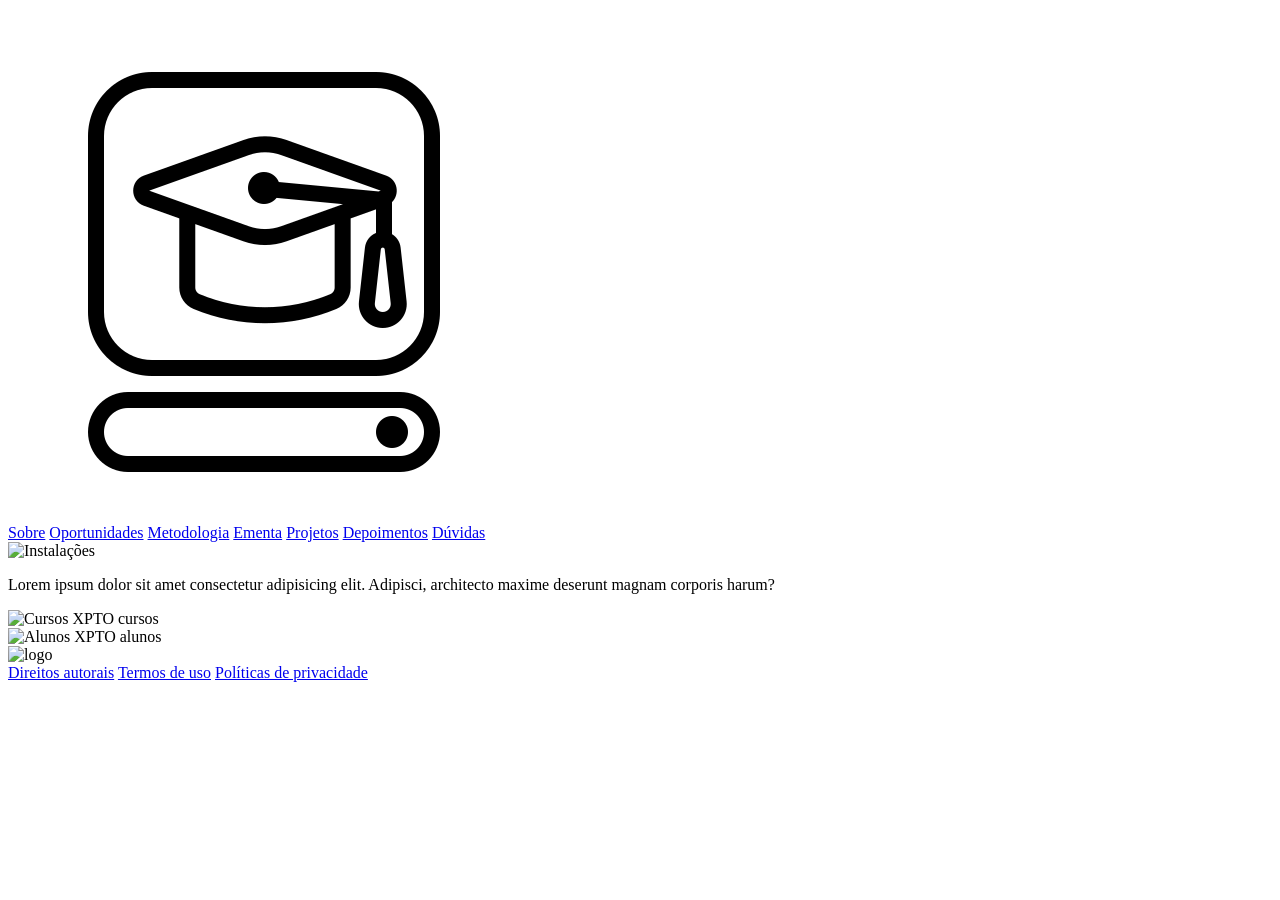
==== [M2S02] Semana 02/index.html @ 55e958c4 "Commit dos exercícios" ====
<!DOCTYPE html>
<html lang="en">

<head>
    <meta charset="UTF-8">
    <meta http-equiv="X-UA-Compatible" content="IE=edge">
    <meta name="viewport" content="width=device-width, initial-scale=1.0">
    <title>E-learning</title>
    <link rel="stylesheet" href="style.css">
</head>

<body>
    <header>
        <img id="logo" src="imgs/e-learning.png" alt="logo">
        <nav id="header">
            <a href="#">Sobre</a>
            <a href="#">Oportunidades</a>
            <a href="#">Metodologia</a>
            <a href="#">Ementa</a>
            <a href="#">Projetos</a>
            <a href="#">Depoimentos</a>
            <a href="#">Dúvidas</a>
        </nav>
    </header>
    <main>
        <section id="sobre">
            <div class="instalacoes">
                <div class="image">
                    <img class="instalacoes-image"
                        src="https://www.pontaladministradora.com.br/img/450x327.jpg" alt="Instalações">
                    <p>
                        Lorem ipsum dolor sit amet consectetur adipisicing elit. Adipisci, architecto maxime deserunt
                        magnam corporis harum?
                    </p>
                </div>
            </div>
            <div class="quantidades">
                <div class="image">
                    <img id="deCima"
                        src="https://www.pontaladministradora.com.br/img/450x327.jpg" alt="Cursos">
                    <span>XPTO cursos</span>
                </div>
                <div class="image">
                    <img class="quantidades-image"
                        src="https://www.pontaladministradora.com.br/img/450x327.jpg" alt="Alunos">
                    <span id="deBaixo">XPTO alunos</span>
                </div>
            </div>
        </section>
        <!-- Rest of the sections remain unchanged -->
    </main>
    <footer>
        <img id="logofooter" src="" alt="logo">
        <nav id="footer">
            <a href="#">Direitos autorais</a>
            <a href="#">Termos de uso</a>
            <a id="politica" href="#">Políticas de privacidade</a>
        </nav>
    </footer>
</body>

</html>
---- [M2S02] Semana 02/style.css ----
#viddescricao {
    display: flex;
    flex-direction: column;
    gap:5px;
    padding-top: 5px;
}

.curso {
    text-decoration: underline;
}

#duvidas {
    display: flex;
    flex-wrap: nowrap;
    flex-direction: row;
    justify-content: center;
    align-items: center;
    margin: 20px;
    padding: 20px;
    background-color: antiquewhite;
    border-radius: 10px;
}

#form {
    display: flex;
    flex-direction: column;
    background-color: rgb(251, 228, 197);
    justify-content: center;
    align-items: center;
    text-align: center;
    padding: 20px;
    margin: 5px;
    border-radius: 10px;
    width: 50vw;
}

#recuo {
    margin-left: -2px;
}

#nome, #email {
    margin-left: 5px;
}

#telefone {
    margin-right: 30px;

}

p > label, input {
    margin-right: 10px;
}

#pduvida {
    margin-right: 50px;
}

button {
    background: antiquewhite;
    color: rgb(131, 120, 53);
    border: 2px solid;
    border-radius: 3px;
    padding: 0.5em 1em;
    font-size: 1em;
    transition: color 0.25s, border-color 0.25s, box-shadow 0.25s, transform 0.25s;
}

button:hover {
    background-color: rgb(251, 228, 197);
    color: #ffa260;
    border-color: #ffa260;
    box-shadow: 0 0.5em 0.5em -0.4em rgb(131, 120, 53);
    transform: translateY(-0.25em);
    cursor: pointer;
}
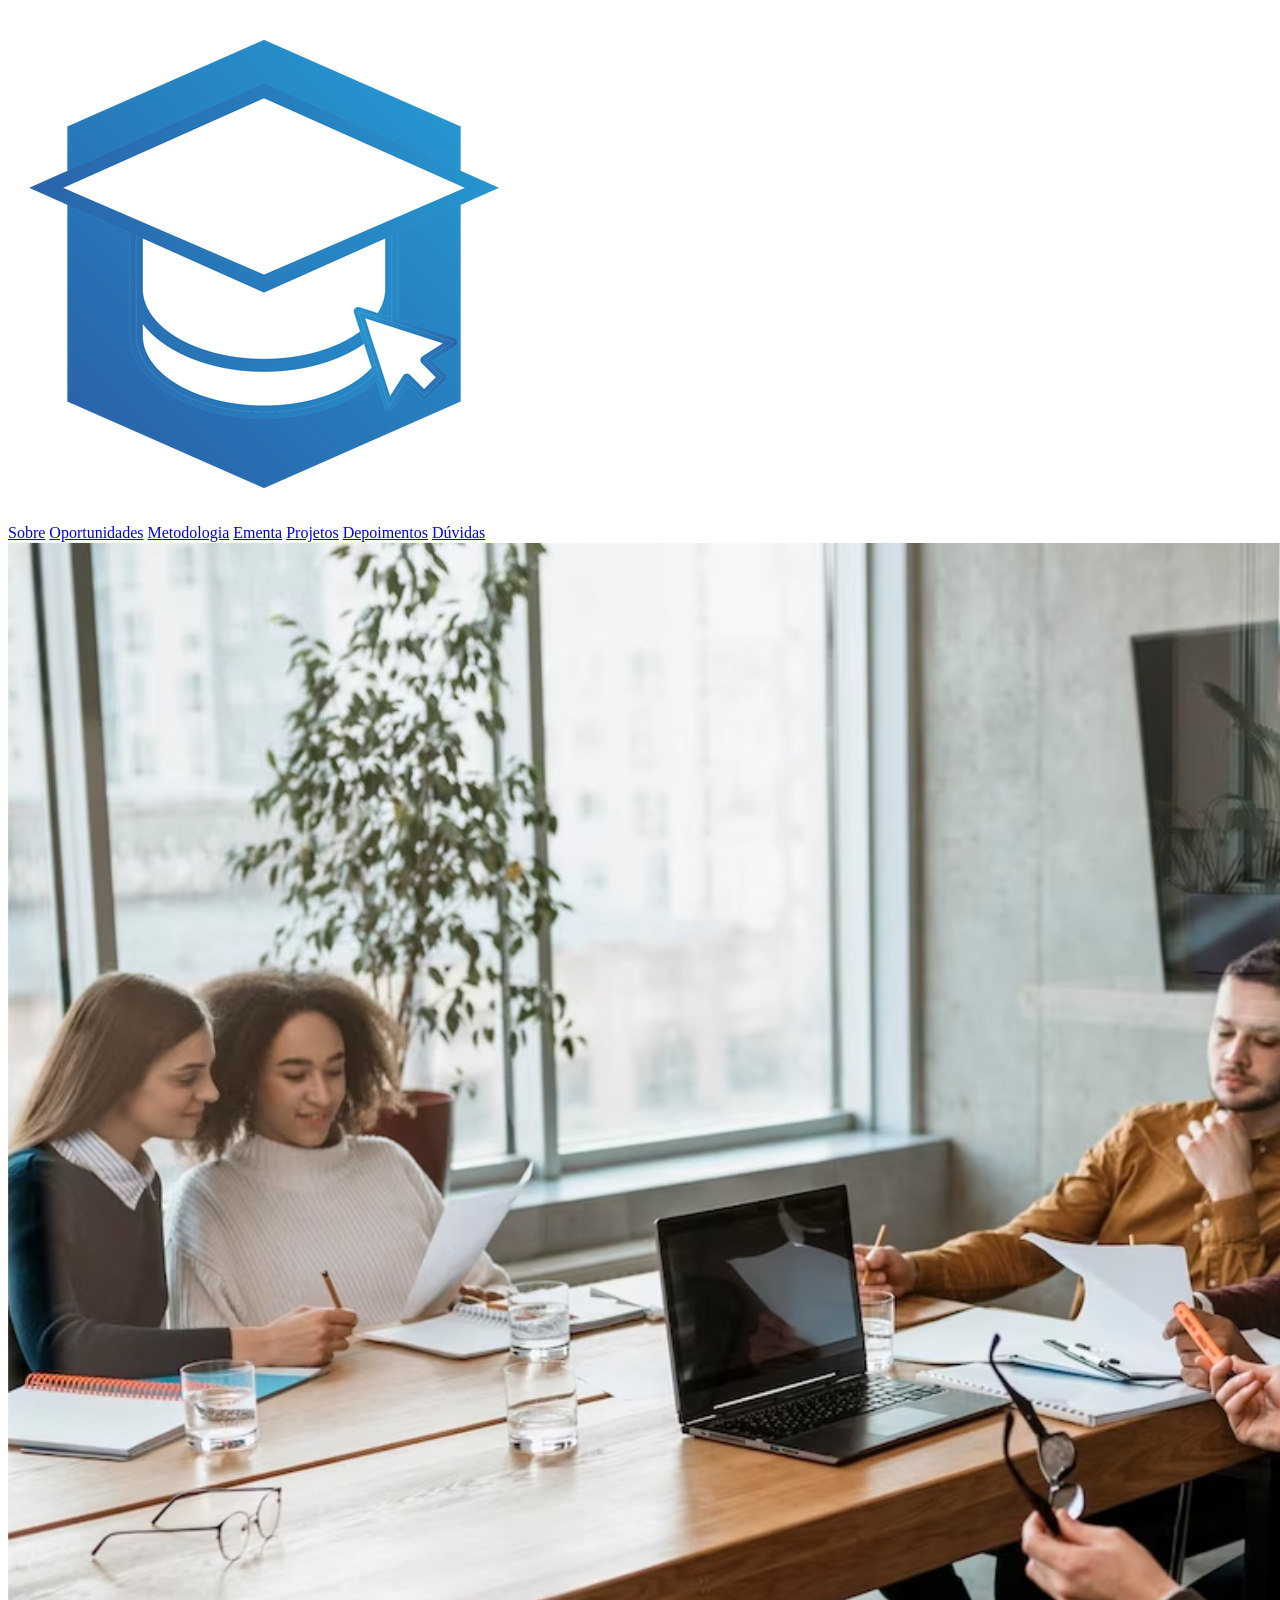
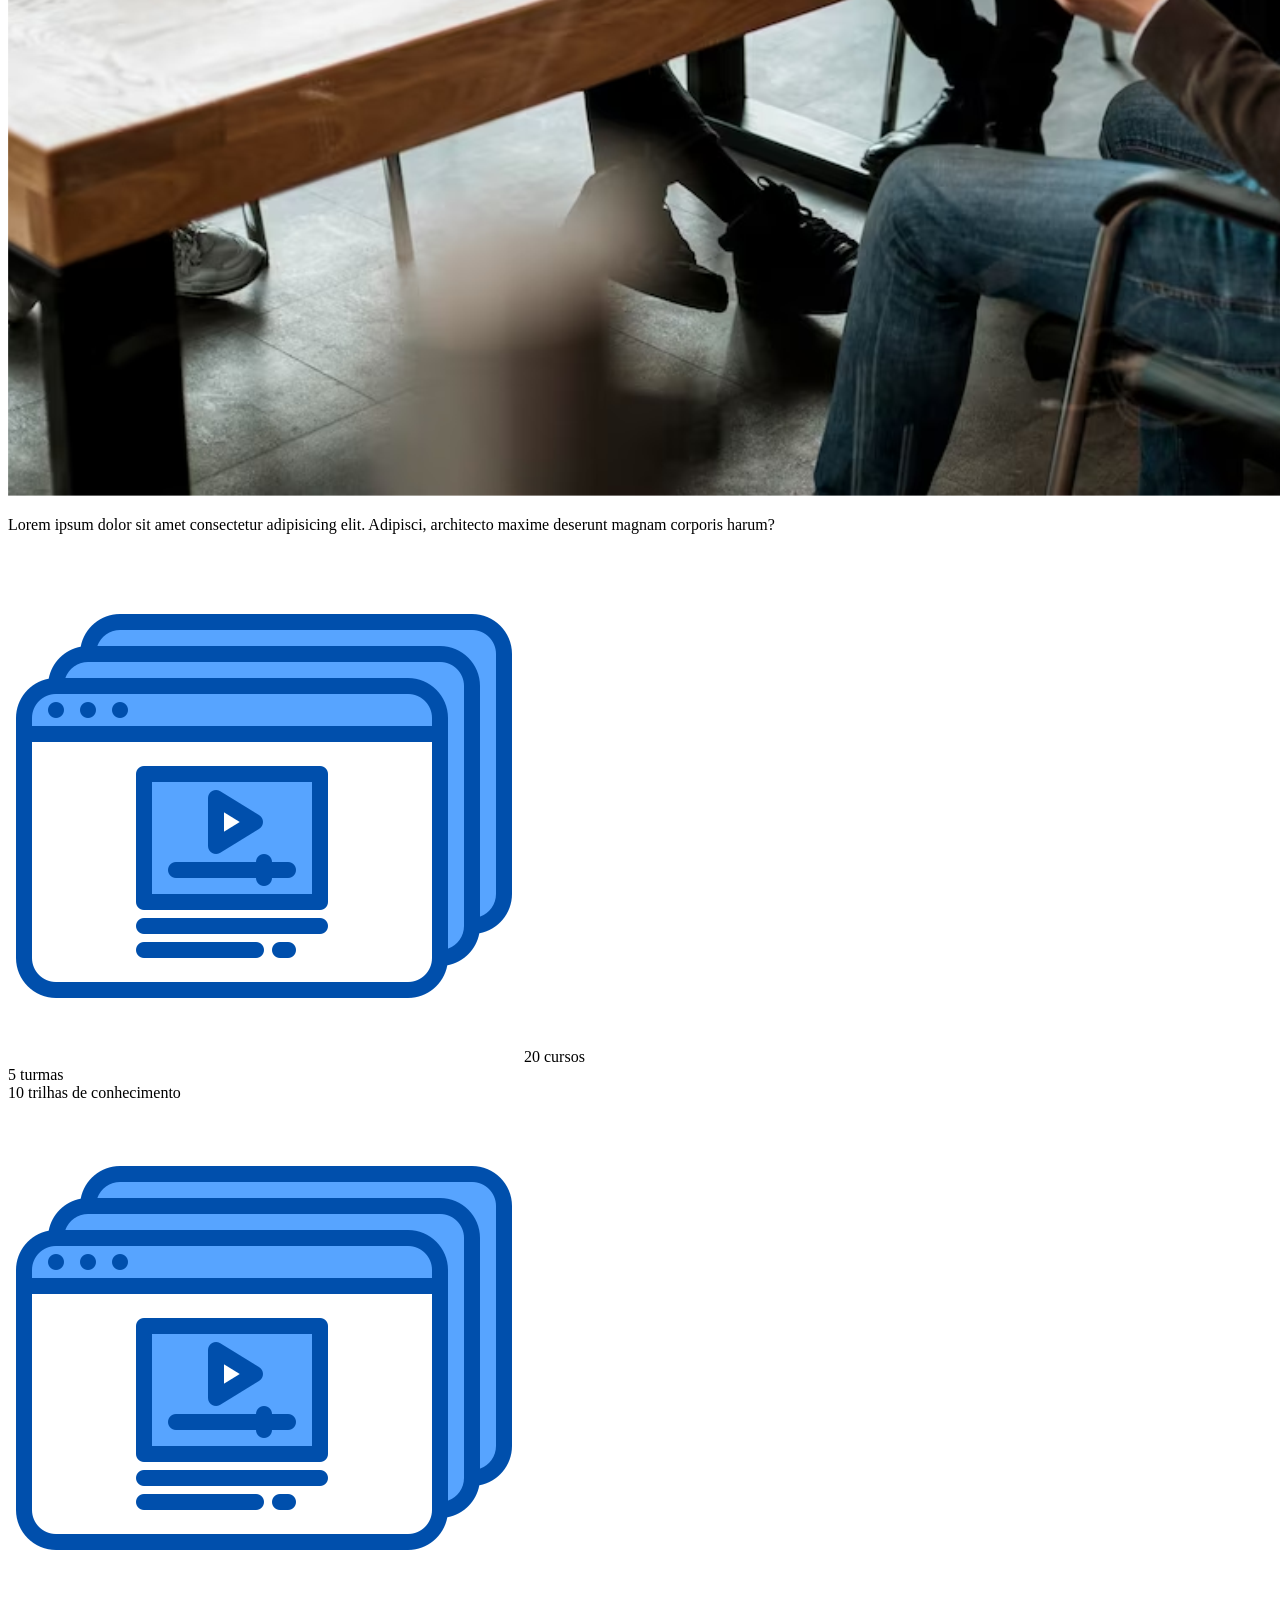
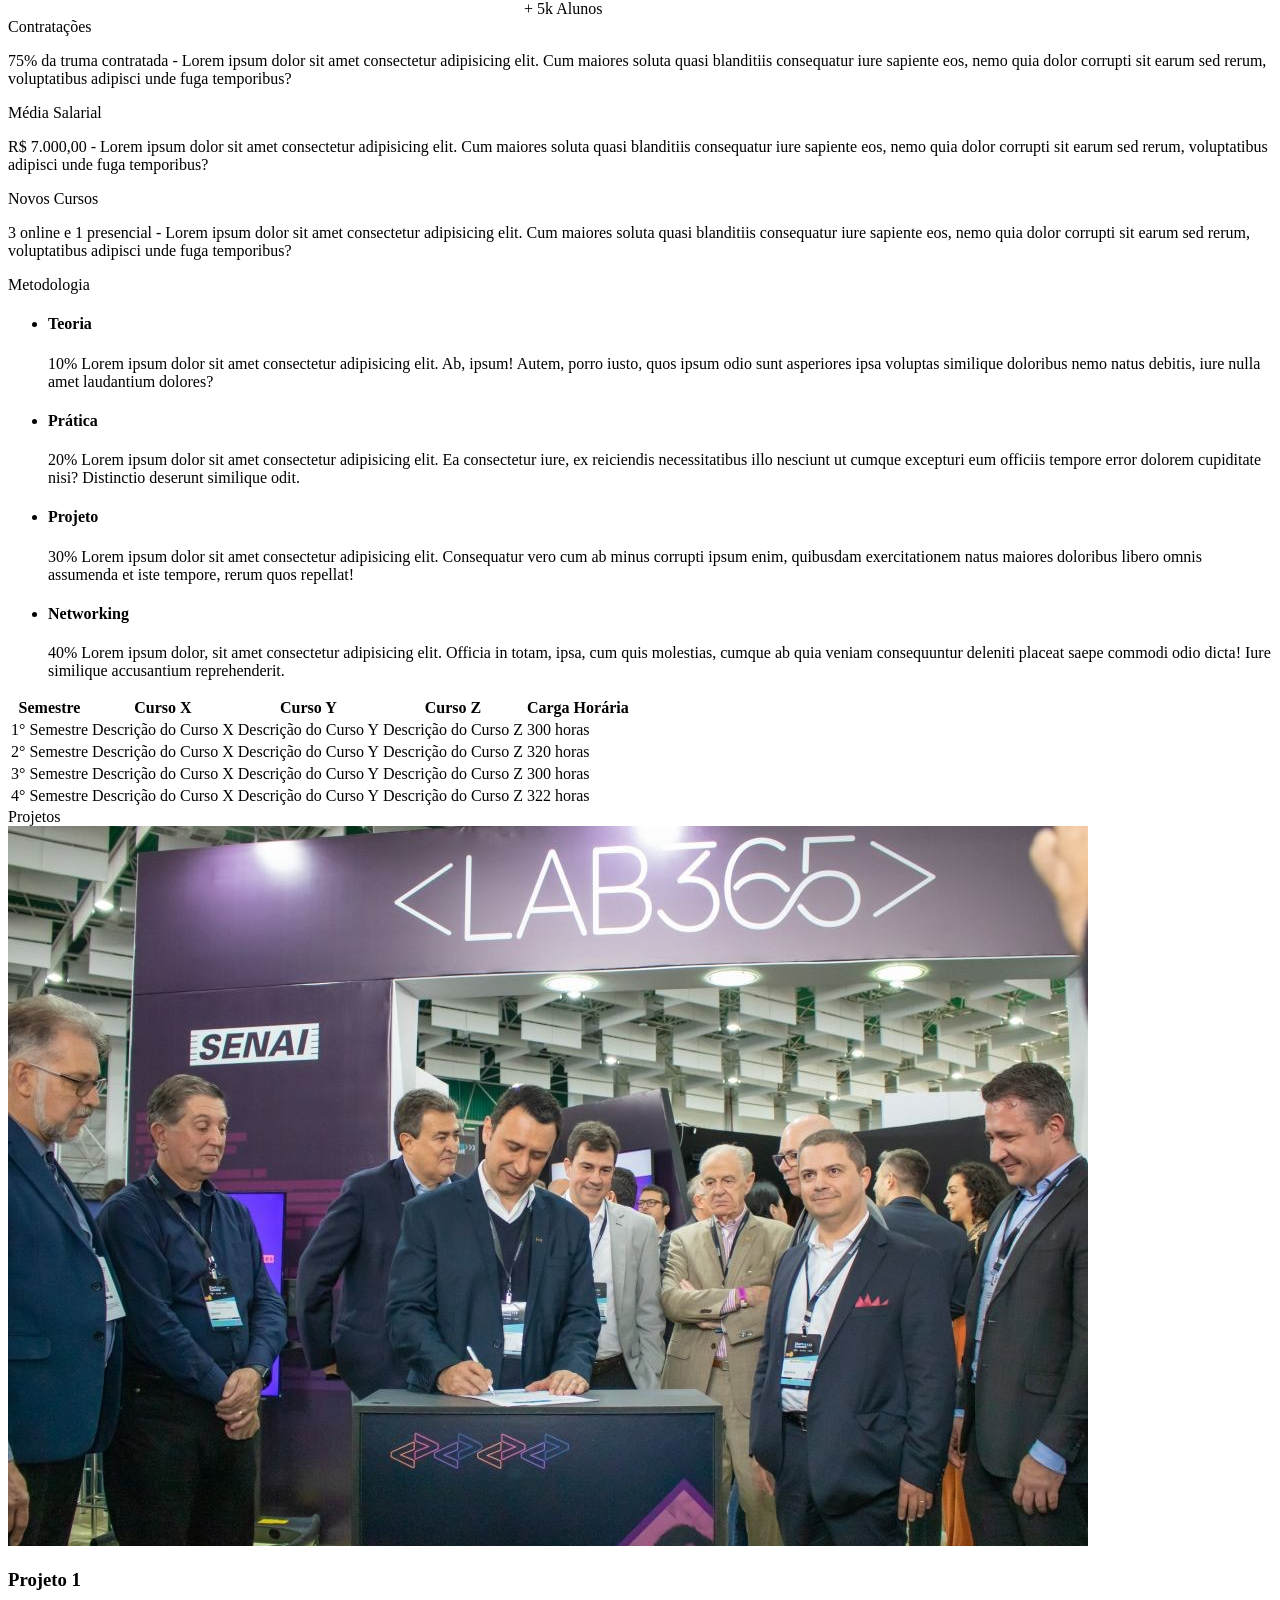
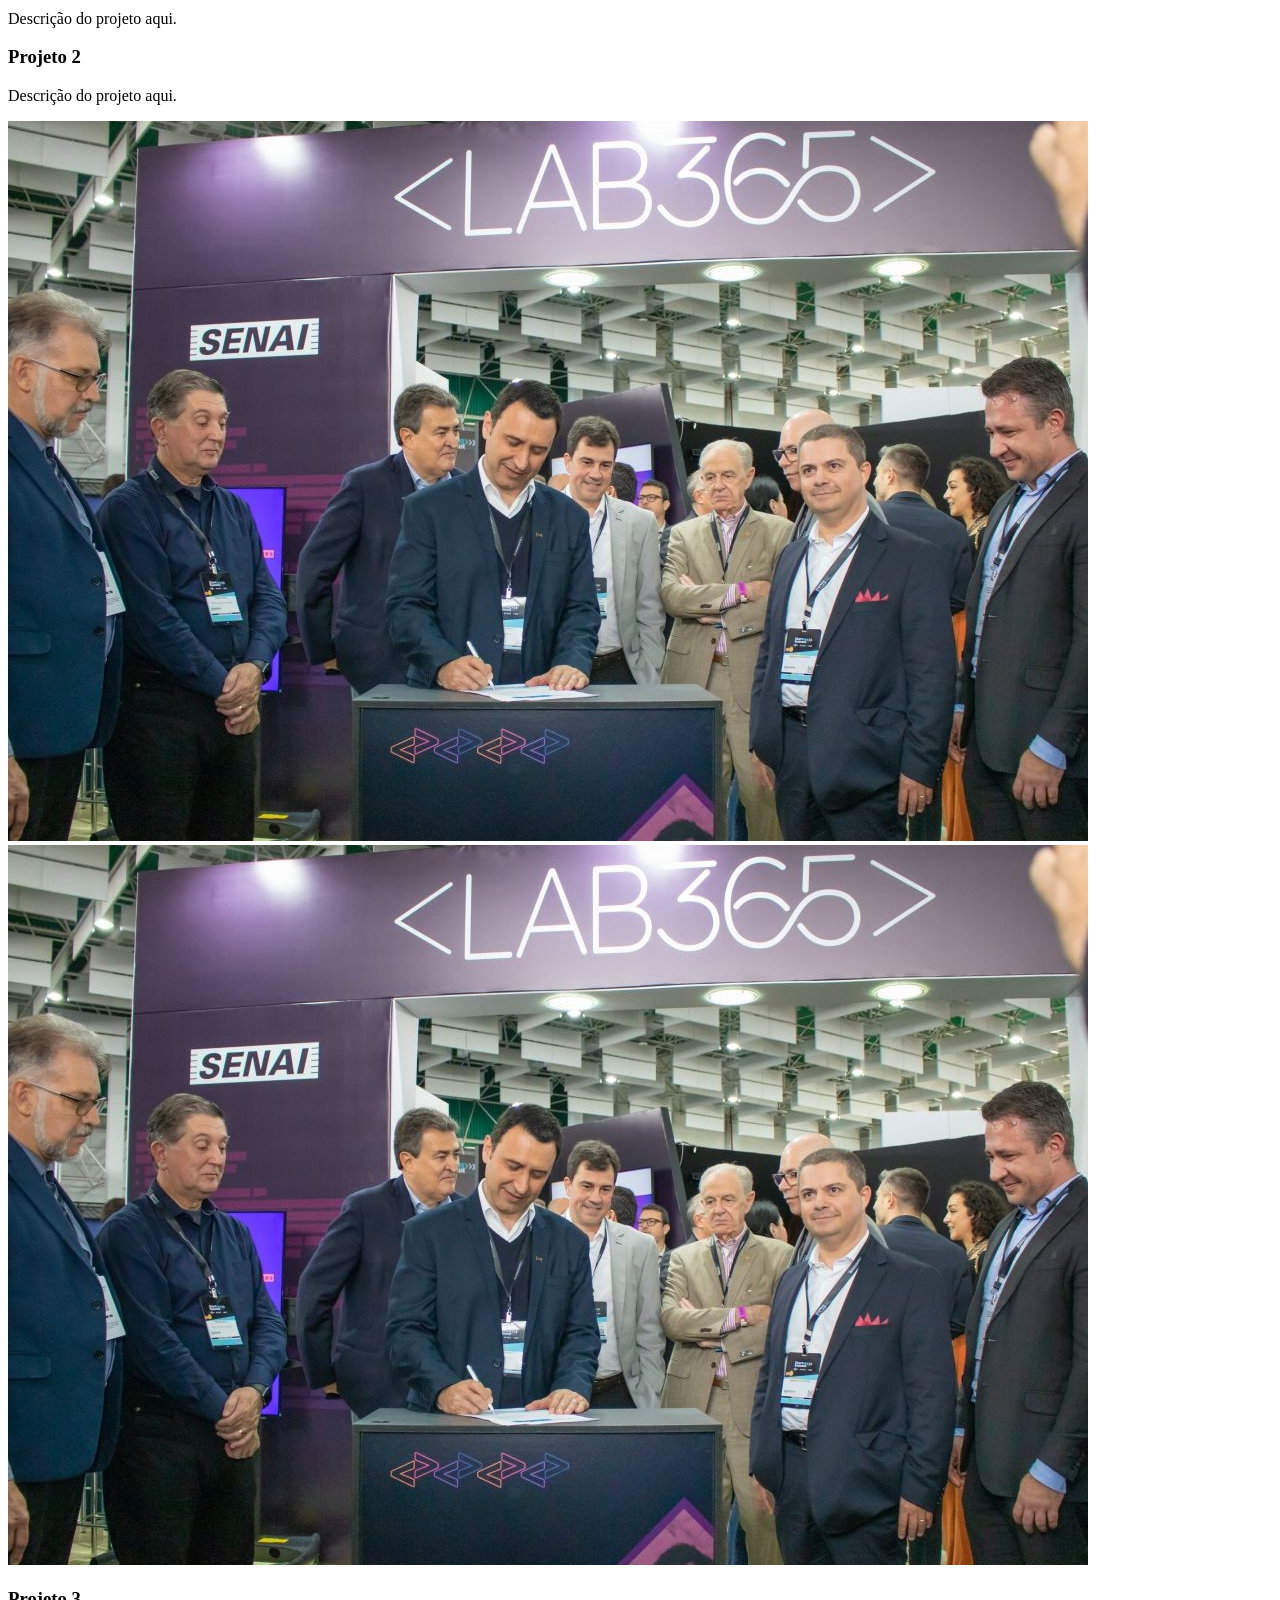
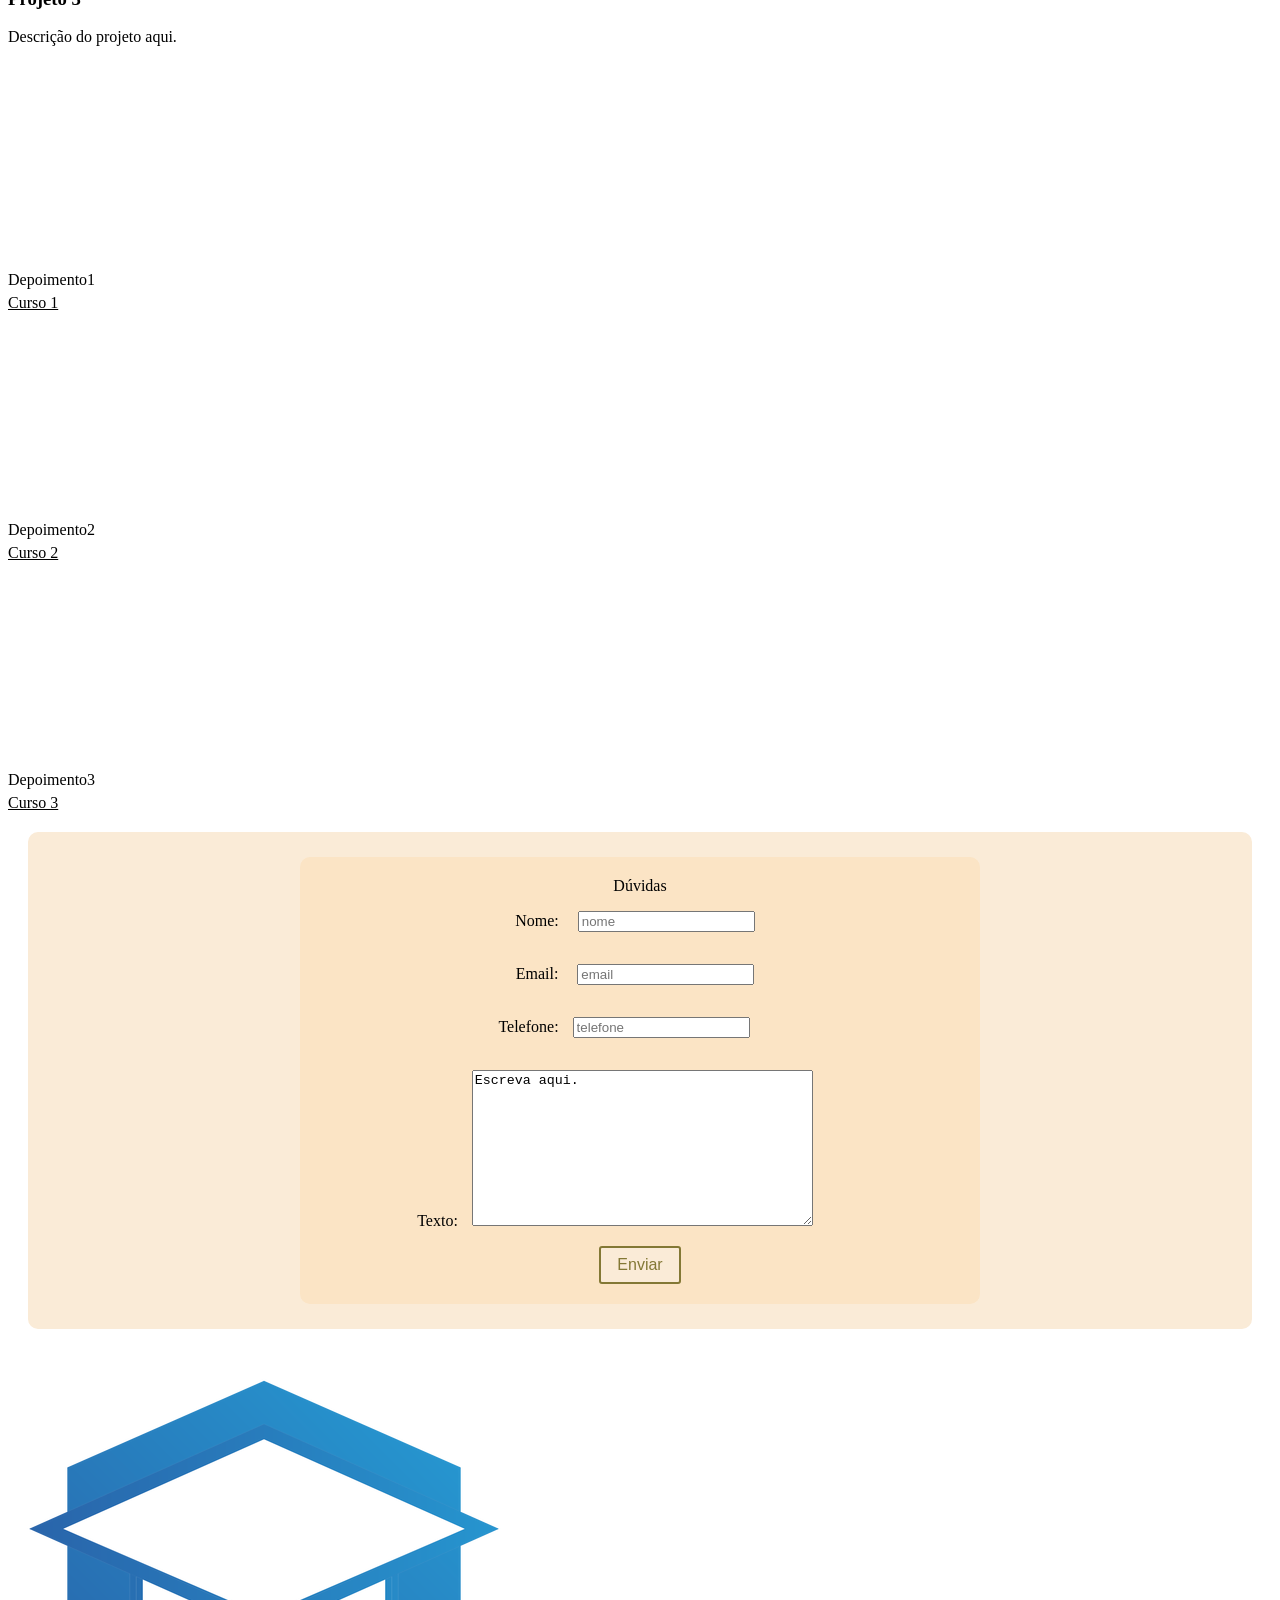
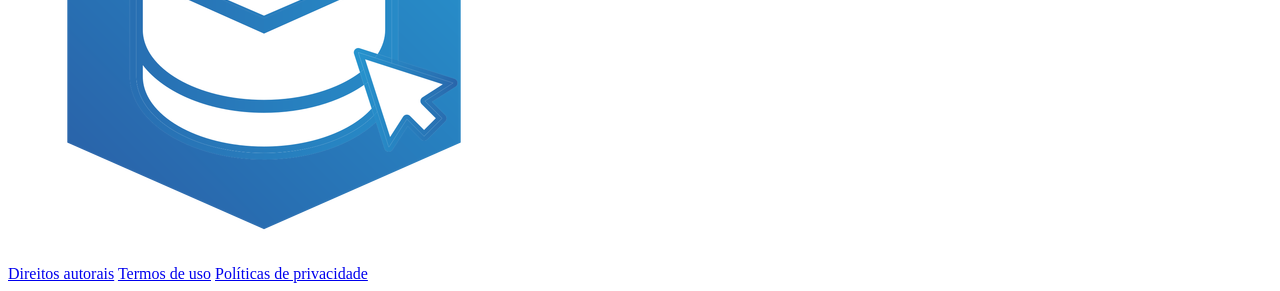
==== commit e8dc7bd4: "Update index.html" ====
--- a/[M2S02] Semana 02/index.html
+++ b/[M2S02] Semana 02/index.html
@@ -1,17 +1,15 @@
 <!DOCTYPE html>
 <html lang="en">
-
 <head>
     <meta charset="UTF-8">
     <meta http-equiv="X-UA-Compatible" content="IE=edge">
     <meta name="viewport" content="width=device-width, initial-scale=1.0">
-    <title>E-learning</title>
+    <title>cursos</title>
     <link rel="stylesheet" href="style.css">
 </head>
-
 <body>
     <header>
-        <img id="logo" src="imgs/e-learning.png" alt="logo">
+        <img id="logo" src="imgs/logo.png" alt="logo">
         <nav id="header">
             <a href="#">Sobre</a>
             <a href="#">Oportunidades</a>
@@ -26,31 +24,201 @@
         <section id="sobre">
             <div class="instalacoes">
                 <div class="image">
-                    <img class="instalacoes-image"
-                        src="https://www.pontaladministradora.com.br/img/450x327.jpg" alt="Instalações">
+                <img class="instalacoes-image" src="imgs/Semtítulo-3.png">
+                <p>
+                    Lorem ipsum dolor sit amet consectetur adipisicing elit. Adipisci, architecto maxime deserunt magnam corporis harum? 
+                </p>
+              </div> 
+            </div>
+            <div class="quantidades">
+              <div class="image">
+                <img id="imagem1" class="quantidades-image" src="imgs/2468189.png">
+                <span>20 cursos <br> 5 turmas <br> 10 trilhas de conhecimento</span>
+              </div>
+              <div class="image">
+                <img class="quantidades-image" src="imgs/2468189.png">
+                <span id="imagem2"> + 5k Alunos</span>
+              </div>
+            </div>
+        </section>
+        <section id="oportunidades">
+            <div class="oportunidades">
+                <span class="tituloOportunidade">Contratações</span>
+                <p>
+                    75% da truma contratada - Lorem ipsum dolor sit amet consectetur adipisicing elit. Cum maiores soluta quasi blanditiis consequatur iure sapiente eos, nemo quia dolor corrupti sit earum sed rerum, voluptatibus adipisci unde fuga temporibus?
+                </p>
+          </div>
+            <div class="oportunidades">
+                <span class="tituloOportunidade">Média Salarial</span>
+                <p>
+                    R$ 7.000,00 - Lorem ipsum dolor sit amet consectetur adipisicing elit. Cum maiores soluta quasi blanditiis consequatur iure sapiente eos, nemo quia dolor corrupti sit earum sed rerum, voluptatibus adipisci unde fuga temporibus?
+                </p>
+          </div>
+            <div class="oportunidades">
+                <span class="tituloOportunidade">Novos Cursos</span>
+                <p>
+                    3 online e 1 presencial - Lorem ipsum dolor sit amet consectetur adipisicing elit. Cum maiores soluta quasi blanditiis consequatur iure sapiente eos, nemo quia dolor corrupti sit earum sed rerum, voluptatibus adipisci unde fuga temporibus?
+                </p>
+      </div>
+        </section>
+        <section id="metodologia">
+                            <span>Metodologia</span>
+                <ul>
+                    <li>
+                        <h4>Teoria</h4> 
+                        <p>
+                            10% Lorem ipsum dolor sit amet consectetur adipisicing elit. Ab, ipsum! Autem, porro iusto, quos ipsum odio sunt asperiores ipsa voluptas similique doloribus nemo natus debitis, iure nulla amet laudantium dolores?
+                        </p>
+                    </li>
+                    <li>
+                        <h4>Prática</h4>
+                        <p>
+                            20% Lorem ipsum dolor sit amet consectetur adipisicing elit. Ea consectetur iure, ex reiciendis necessitatibus illo nesciunt ut cumque excepturi eum officiis tempore error dolorem cupiditate nisi? Distinctio deserunt similique odit.
+                        </p>
+                    </li>
+                    <li>
+                        <h4>Projeto</h4>
+                        <p>
+                            30% Lorem ipsum dolor sit amet consectetur adipisicing elit. Consequatur vero cum ab minus corrupti ipsum enim, quibusdam exercitationem natus maiores doloribus libero omnis assumenda et iste tempore, rerum quos repellat!
+                        </p>
+                    </li>
+                    <li>
+                        <h4>Networking</h4>
+                        <p>
+                            40% Lorem ipsum dolor, sit amet consectetur adipisicing elit. Officia in totam, ipsa, cum quis molestias, cumque ab quia veniam consequuntur deleniti placeat saepe commodi odio dicta! Iure similique accusantium reprehenderit. 
+                        </p>
+                    </li>
+                </ul>
+            </div>
+        </section>
+        <section id="ementa">
+            <div id="tabela">
+                <table>
+                    <thead>
+                        <tr>
+                            <th>Semestre</th>
+                            <th>Curso X</th>
+                            <th>Curso Y</th>
+                            <th>Curso Z</th>
+                            <th>Carga Horária</th>
+                        </tr>
+                    </thead>
+                    <tbody>
+                        <tr>
+                            <td>1° Semestre</td>
+                            <td>Descrição do Curso X </td>
+                            <td>Descrição do Curso Y </td>
+                            <td>Descrição do Curso Z </td>
+                            <td>300 horas</td>
+                        </tr>
+                        <tr>
+                            <td>2° Semestre</td>
+                            <td>Descrição do Curso X </td>
+                            <td>Descrição do Curso Y </td>
+                            <td>Descrição do Curso Z </td>
+                            <td>320 horas</td>
+                        </tr>
+                        <tr>
+                            <td>3° Semestre</td>
+                            <td>Descrição do Curso X </td>
+                            <td>Descrição do Curso Y </td>
+                            <td>Descrição do Curso Z </td>
+                            <td>300 horas</td>
+                        </tr>
+                        <tr>
+                            <td>4° Semestre</td>
+                            <td>Descrição do Curso X </td>
+                            <td>Descrição do Curso Y </td>
+                            <td>Descrição do Curso Z </td>
+                            <td>322 horas</td>
+                        </tr>
+                    </tbody>
+                </table>
+            </div>
+        </section>
+        
+        <section id="projetos">
+            <span>Projetos</span>
+            <div class="imgprojetos">
+                <img src="imgs/floripamaistech.jpg" alt="Projeto 1">
+                <div>
+                    <h3>Projeto 1</h3>
                     <p>
-                        Lorem ipsum dolor sit amet consectetur adipisicing elit. Adipisci, architecto maxime deserunt
-                        magnam corporis harum?
+                        Descrição do projeto aqui.
                     </p>
                 </div>
             </div>
-            <div class="quantidades">
-                <div class="image">
-                    <img id="deCima"
-                        src="https://www.pontaladministradora.com.br/img/450x327.jpg" alt="Cursos">
-                    <span>XPTO cursos</span>
-                </div>
-                <div class="image">
-                    <img class="quantidades-image"
-                        src="https://www.pontaladministradora.com.br/img/450x327.jpg" alt="Alunos">
-                    <span id="deBaixo">XPTO alunos</span>
-                </div>
-            </div>
-        </section>
-        <!-- Rest of the sections remain unchanged -->
+            <div class="imgprojetos">
+                <div>
+                    <h3>Projeto 2</h3>
+                    <p>
+                        Descrição do projeto aqui.
+                    </p>
+                </div>
+                <img src="imgs/floripamaistech.jpg" alt="Projeto 2">
+            </div>
+            <div class="imgprojetos">
+                <img src="imgs/floripamaistech.jpg" alt="Projeto 3">
+                <div>
+                    <h3>Projeto 3</h3>
+                    <p>
+                        Descrição do projeto aqui.
+                    </p>
+                </div>
+            </div>
+        </section>
+        <section  id="depoimentos">
+            <div class="viddepoimentos">
+                <iframe width="350" height="200" src="https://youtu.be/gbOu4HiuCyk" title="YouTube video player" frameborder="0" allow="accelerometer; autoplay; clipboard-write; encrypted-media; gyroscope; picture-in-picture; web-share" allowfullscreen></iframe>
+                </iframe>
+                <div id="viddescricao">
+                    <span>Depoimento1</span>
+                    <span class="curso">Curso 1</span>
+                </div>
+            </div>
+            <div class="viddepoimentos">
+                <iframe width="350" height="200" src="https://youtu.be/gbOu4HiuCyk" title="YouTube video player" frameborder="0" allow="accelerometer; autoplay; clipboard-write; encrypted-media; gyroscope; picture-in-picture; web-share" allowfullscreen></iframe>
+                </iframe>
+                <div id="viddescricao">
+                    <span>Depoimento2 </span>
+                    <span class="curso">Curso 2</span>
+                </div>
+            </div>
+            <div class="viddepoimentos">
+                <iframe width="350" height="200" src="https://youtu.be/gbOu4HiuCyk" title="YouTube video player" frameborder="0" allow="accelerometer; autoplay; clipboard-write; encrypted-media; gyroscope; picture-in-picture; web-share" allowfullscreen></iframe>
+                </iframe>
+                <div id="viddescricao">
+                    <span>Depoimento3</span>
+                    <span class="curso">Curso 3</span>
+                </div>
+            </div>
+        </section>
+        <section id="duvidas">
+            <form  id="form" action="#">
+                <span>Dúvidas</span>
+                <p> 
+                    <label for="username">Nome:</label>
+                    <input id="nome" type="text" placeholder="nome" name="nome" required minlength="4" maxlength="80">
+                </p>
+                <p>
+                    <label for="email">Email:</label>
+                    <input id="email" type="email" placeholder="email" name="email" required>
+                </p>
+                <p>
+                    <label id="recuo" for="number">Telefone:</label>
+                    <input id="telefone" type="number" placeholder="telefone" name="tel" required>
+                </p>
+                <p id="pduvida">
+                    <label id="labelduvida" for="textoduvida">Texto:</label>
+                    <textarea id="textoduvida" name="textoduvida" rows="10" cols="40">Escreva aqui.
+                    </textarea>
+                </p>
+                <button>Enviar</button>
+            </form>
+        </section>
     </main>
     <footer>
-        <img id="logofooter" src="" alt="logo">
+        <img id="logofooter" src="imgs/logo.png" alt="logo">
         <nav id="footer">
             <a href="#">Direitos autorais</a>
             <a href="#">Termos de uso</a>
@@ -58,5 +226,4 @@
         </nav>
     </footer>
 </body>
-
 </html>
